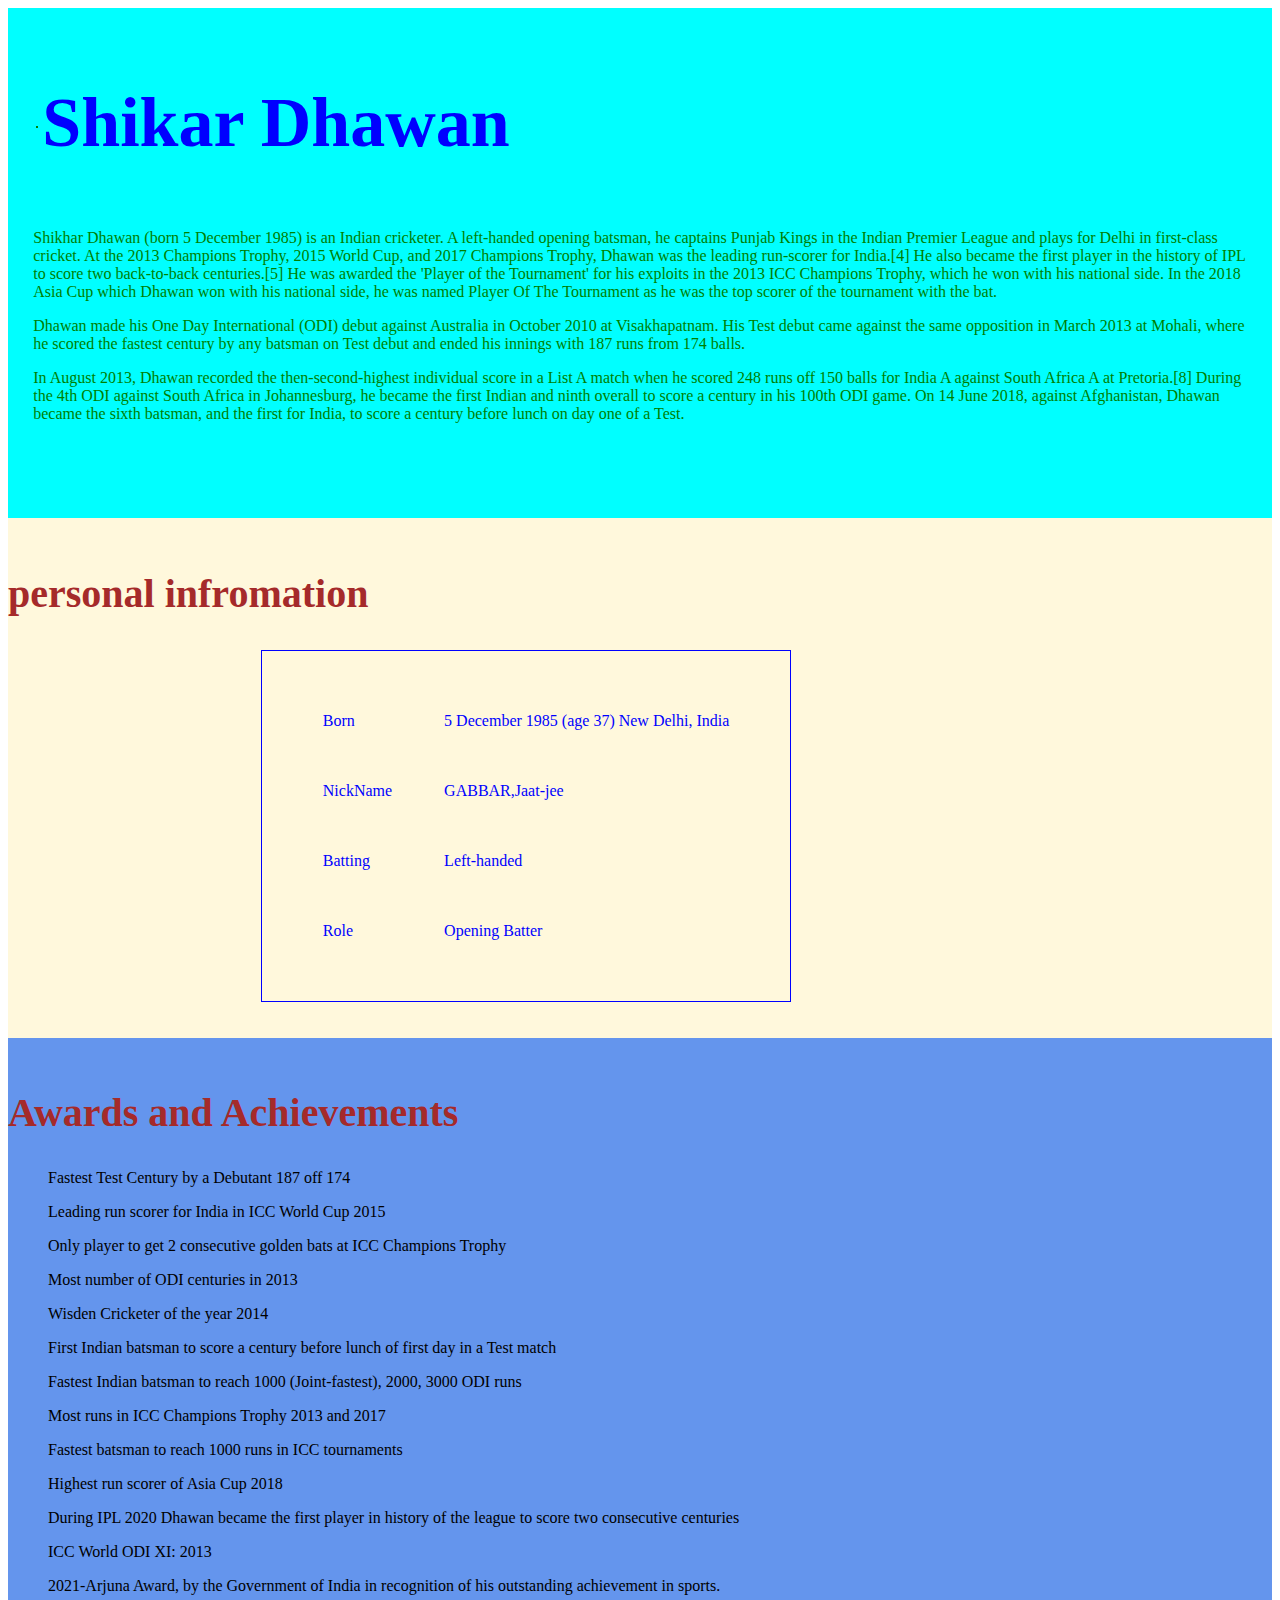
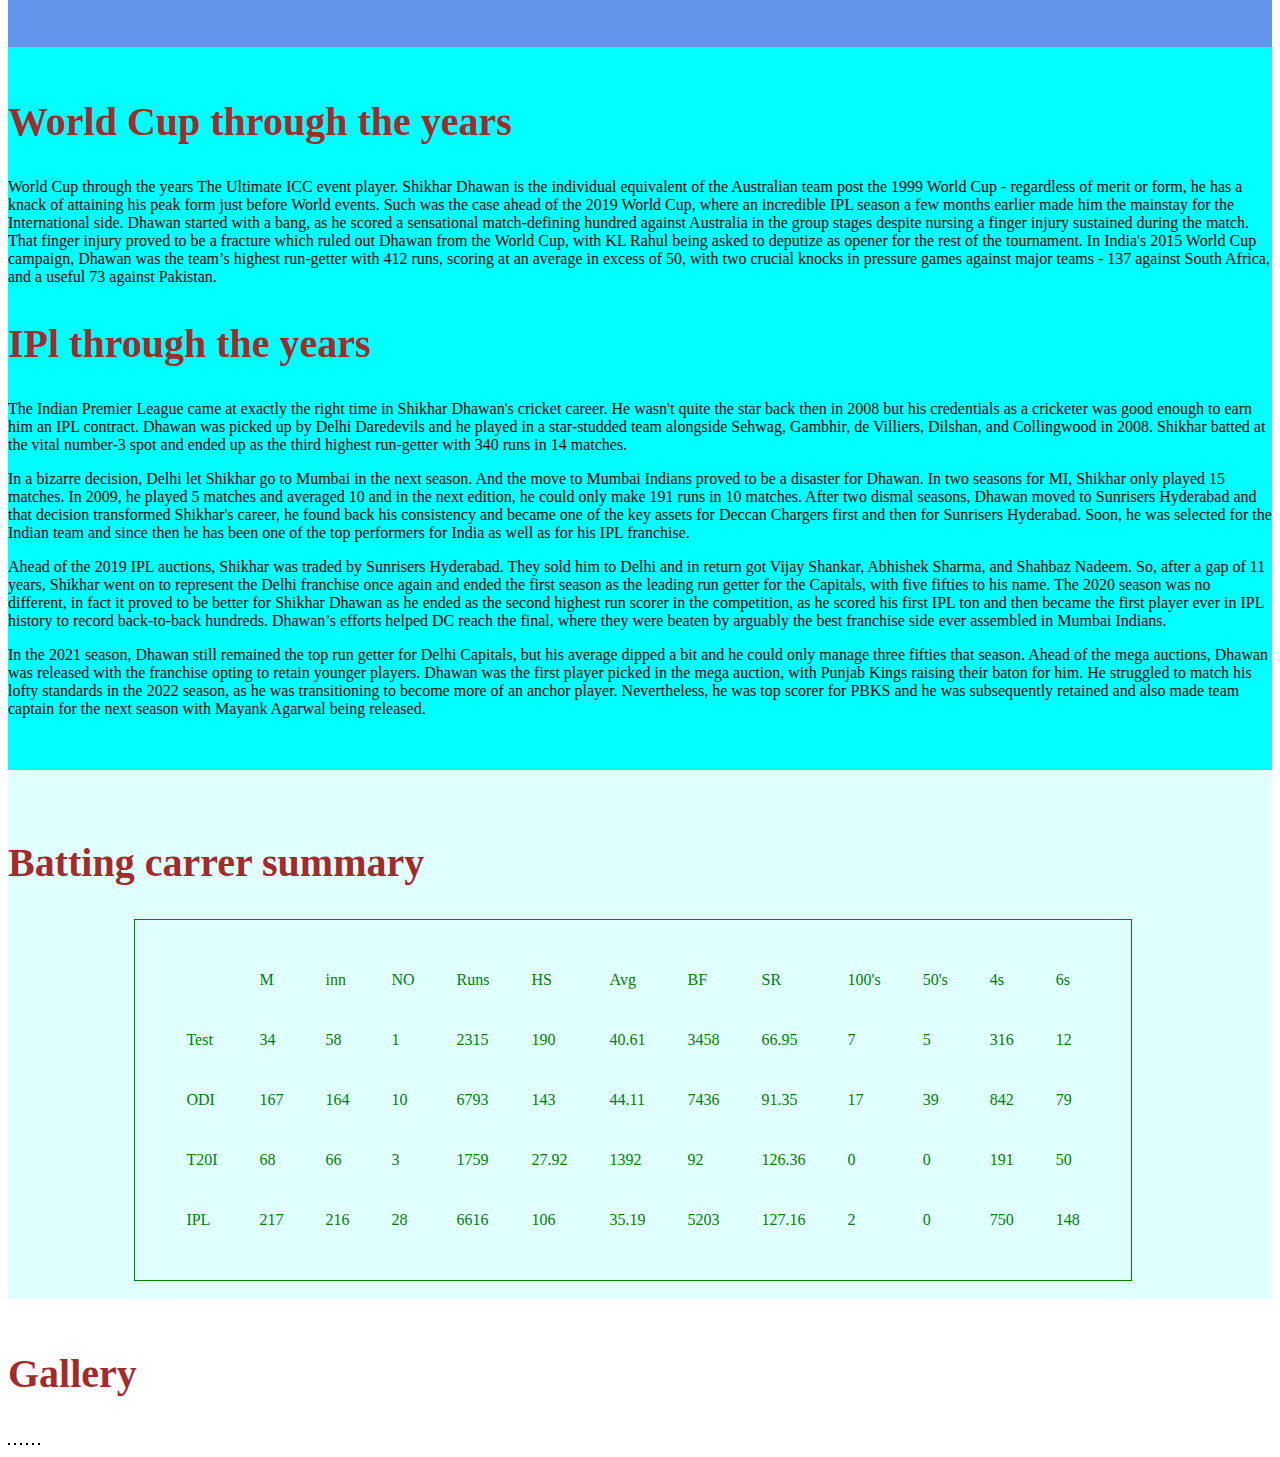
==== index.html @ 07c0cf93 "Add files via upload" ====
<!DOCTYPE html>
<html lang="en">
<head>
    <meta charset="UTF-8">
    <meta http-equiv="X-UA-Compatible" content="IE=edge">
    <meta name="viewport" content="width=device-width, initial-scale=1.0">
    <title>Shikar Dhawan</title>
    <link rel="stylesheet" href="style.css">

</head>
<body>
  <div id="intro">
    <table>
    <tr>
        <td>
            <img  width="50%" src="https://img1.hscicdn.com/image/upload/f_auto,t_ds_square_w_640,q_50/lsci/db/PICTURES/CMS/316500/316524.png" alt="">
        </td>
        <td>
            <h1>Shikar Dhawan</h1>
        </td>
    </tr>
    </table>
    <p>Shikhar Dhawan (born 5 December 1985) is an Indian cricketer. A left-handed opening batsman, he captains Punjab Kings in
    the Indian Premier League and plays for Delhi in first-class cricket. At the 2013 Champions Trophy, 2015 World Cup, and
    2017 Champions Trophy, Dhawan was the leading run-scorer for India.[4] He also became the first player in the history of
    IPL to score two back-to-back centuries.[5] He was awarded the 'Player of the Tournament' for his exploits in the 2013
    ICC Champions Trophy, which he won with his national side. In the 2018 Asia Cup which Dhawan won with his national side,
    he was named Player Of The Tournament as he was the top scorer of the tournament with the bat.</p>
    <p>Dhawan made his One Day International (ODI) debut against Australia in October 2010 at Visakhapatnam. His Test debut came against the same opposition in March 2013 at Mohali, where he scored the fastest century by any batsman on Test debut and ended his innings with 187 runs from 174 balls.</P>

    <p>In August 2013, Dhawan recorded the then-second-highest individual score in a List A match when he scored 248 runs off 150 balls for India A against South Africa A at Pretoria.[8] During the 4th ODI against South Africa in Johannesburg, he became the first Indian and ninth overall to score a century in his 100th ODI game. On 14 June 2018, against Afghanistan, Dhawan became the sixth batsman, and the first for India, to score a century before lunch on day one of a Test.
    </p>
    <br>
    <br>
    <br>
    </div>
    <div id="pers">
      <br>
    <h2>personal infromation</h2>
    <table>
      <tr>
        <td>Born</td>
        <td>  5 December 1985 (age 37)
            New Delhi, India
        </td>
      </tr>
      <tr>
        <td>NickName</td>
        <td>  GABBAR,Jaat-jee</td>
      </tr>
      <tr>
        <td>Batting</td>
        <td>  Left-handed</td>
      </tr>
    
      <tr>
        <td>Role</td>
        <td>  Opening Batter</td>
      </tr>
    </table>
    <br>
    <br>
    </div>

    <div id="awar">
      <br>
    <h2>Awards and Achievements</h2>
      <ol>Fastest Test Century by a Debutant 187 off 174
      </ol>
      <ol>
        Leading run scorer for India in ICC World Cup 2015
      </ol>
      <ol>
        Only player to get 2 consecutive golden bats at ICC Champions Trophy
      </ol>
      <ol>
        Most number of ODI centuries in 2013
      </ol>
      <ol>
        Wisden Cricketer of the year 2014
      </ol>
      <ol>
        First Indian batsman to score a century before lunch of first day in a Test match
      </ol>
      <ol>
        Fastest Indian batsman to reach 1000 (Joint-fastest), 2000, 3000 ODI runs
      </ol>
      <ol>
        Most runs in ICC Champions Trophy 2013 and 2017
      </ol>
      <ol>
        Fastest batsman to reach 1000 runs in ICC tournaments
      </ol>
      <ol>
        Highest run scorer of Asia Cup 2018
      </ol>
      <ol>
        During IPL 2020 Dhawan became the first player in history of the league to score two consecutive centuries
      </ol>
      <ol>
        ICC World ODI XI: 2013
      </ol>
      <ol>
        2021-Arjuna Award, by the Government of India in recognition of his outstanding achievement in sports.
      </ol>
      <br>
      <br>
      </div>

      <div id="year">
        <br>
      <h2>World Cup through the years</h2>
      <p>World Cup through the years
The Ultimate ICC event player. Shikhar Dhawan is the individual equivalent of the Australian team post the 1999 World Cup - regardless of merit or form, he has a knack of attaining his peak form just before World events. Such was the case ahead of the 2019 World Cup, where an incredible IPL season a few months earlier made him the mainstay for the International side. Dhawan started with a bang, as he scored a sensational match-defining hundred against Australia in the group stages despite nursing a finger injury sustained during the match. That finger injury proved to be a fracture which ruled out Dhawan from the World Cup, with KL Rahul being asked to deputize as opener for the rest of the tournament. In India's 2015 World Cup campaign, Dhawan was the team’s highest run-getter with 412 runs, scoring at an average in excess of 50, with two crucial knocks in pressure games against major teams - 137 against South Africa, and a useful 73 against Pakistan.</p>
       <h2>IPl through the years</h2>
       <p>The Indian Premier League came at exactly the right time in Shikhar Dhawan's cricket career. He wasn't quite the star back then in 2008 but his credentials as a cricketer was good enough to earn him an IPL contract. Dhawan was picked up by Delhi Daredevils and he played in a star-studded team alongside Sehwag, Gambhir, de Villiers, Dilshan, and Collingwood in 2008. Shikhar batted at the vital number-3 spot and ended up as the third highest run-getter with 340 runs in 14 matches.</p>
       <p>In a bizarre decision, Delhi let Shikhar go to Mumbai in the next season. And the move to Mumbai Indians proved to be a disaster for Dhawan. In two seasons for MI, Shikhar only played 15 matches. In 2009, he played 5 matches and averaged 10 and in the next edition, he could only make 191 runs in 10 matches. After two dismal seasons, Dhawan moved to Sunrisers Hyderabad and that decision transformed Shikhar's career, he found back his consistency and became one of the key assets for Deccan Chargers first and then for Sunrisers Hyderabad. Soon, he was selected for the Indian team and since then he has been one of the top performers for India as well as for his IPL franchise.</p>
       <p>Ahead of the 2019 IPL auctions, Shikhar was traded by Sunrisers Hyderabad. They sold him to Delhi and in return got Vijay Shankar, Abhishek Sharma, and Shahbaz Nadeem. So, after a gap of 11 years, Shikhar went on to represent the Delhi franchise once again and ended the first season as the leading run getter for the Capitals, with five fifties to his name. The 2020 season was no different, in fact it proved to be better for Shikhar Dhawan as he ended as the second highest run scorer in the competition, as he scored his first IPL ton and then became the first player ever in IPL history to record back-to-back hundreds. Dhawan’s efforts helped DC reach the final, where they were beaten by arguably the best franchise side ever assembled in Mumbai Indians.</p>
       <p>In the 2021 season, Dhawan still remained the top run getter for Delhi Capitals, but his average dipped a bit and he could only manage three fifties that season. Ahead of the mega auctions, Dhawan was released with the franchise opting to retain younger players. Dhawan was the first player picked in the mega auction, with Punjab Kings raising their baton for him. He struggled to match his lofty standards in the 2022 season, as he was transitioning to become more of an anchor player. Nevertheless, he was top scorer for PBKS and he was subsequently retained and also made team captain for the next season with Mayank Agarwal being released.</p>
      <br>
      <br>
      
      </div>

      <div id="bat">
        <br>
        <br>
       <h2>Batting carrer summary</h2>
       <table>
         <tr>
           <td></td>
           <td>M</td>
           <td>inn</td>
           <td>NO</td>
           <td>Runs</td>
           <td>HS</td>
           <td>Avg</td>
           <td>BF</td>
           <td>SR</td>
           <td>100's</td>
           <td>50's</td>
           <td>4s</td>
           <td>6s</td>

         </tr>
         <tr>
           <td>Test</td>
           <td>34</td>
           <td>58</td>
           <td>1</td>
           <td>2315</td>
           <td>190</td>
           <td>40.61</td>
           <td>3458</td>
           <td>66.95</td>
           <td>7</td>
           <td>5</td>
           <td>316</td>
           <td>12</td>
         </tr>
         <tr>
           <td>ODI</td>
           <td>167</td>
           <td>164</td>
           <td>10</td>
           <td>6793</td>
           <td>143</td>
           <td>44.11</td>
           <td>7436</td>
           <td>91.35</td>
           <td>17</td>
           <td>39</td>
           <td>842</td>
           <td>79</td>
         </tr>
         <tr>
           <td>T20I</td>
           <td>68</td>
           <td>66</td>
           <td>3</td>
           <td>1759</td>
           <td>27.92</td>
           <td>1392</td>
           <td>92</td>
           <td>126.36</td>
           <td>0</td>
           <td>0</td>
           <td>191</td>
           <td>50</td>
         </tr>
         <tr>
           <td>IPL</td>
           <td>217</td>
           <td>216</td>
           <td>28</td>
           <td>6616</td>
           <td>106</td>
           <td>35.19</td>
           <td>5203</td>
           <td>127.16</td>
           <td>2</td>
           <td>0</td>
           <td>750</td>
           <td>148</td>
         </tr>
        </table>
        <br>
        </div>

        <div class="gal">
 <br>
 <h2>Gallery</h2>
 <img width="30%"src="https://upload.wikimedia.org/wikipedia/commons/thumb/1/19/Shri_Ram_Nath_Kovind_presenting_the_Arjuna_Award%2C_2021_to_Shri_Shikhar_Dhawan.jpg/330px-Shri_Ram_Nath_Kovind_presenting_the_Arjuna_Award%2C_2021_to_Shri_Shikhar_Dhawan.jpg" alt="">
<img  width="35%" src="https://cdn.wisden.com/wp-content/uploads/2020/12/GettyImages-170334928-scaled-e1606972045934-1536x829.jpg" alt="">
<img width="30%" src="https://img.jagranjosh.com/images/2022/November/25112022/shikhar-dhawan-biography.jpg" alt="">
<img width="30%"src="https://images.news18.com/ibnlive/uploads/2022/04/pjimage-2022-04-17t202903.069.jpg" alt="">
<img width="35%"src="https://www.timesofsports.com/wp-content/uploads/2020/12/Shikhar-Dhawan.png" alt="">
<img width="32%"src="https://st1.latestly.com/wp-content/uploads/2023/05/Shikhar-Dhawan.jpg" alt="">
<br>
</div>
</body>
</html>
---- style.css ----
h1{font-size: 70px;
    padding-right: 50px;
    padding-right: 200px;
    color:blue;
}
h2{
    font-size: 40px;
    color: brown;
}
#intro {
    background-color: aqua;
    
    opacity: 200%;
    color: green;
    text-align: left;
    padding: 2%;
}
#pers{
    background-color: cornsilk;
}
#pers table{
            border: 1px solid;
            text-align: left;
            margin-left: 20%;
            border-spacing: 50px 50px;
            padding: 10px;
            color: blue;
}
#awar{
    background-image:  ;
    object-position:center;
    background-color:cornflowerblue;
}
#year{
    background-color: cyan;
}
#bat{
    background-color:lightcyan;
}
#bat table{
            border: 1px solid;
            text-align: left;
            margin-left: 10%;
            border-spacing: 40px 40px;
            padding: 10px;
            color: green;
}
img{
    border: 1px solid 

}
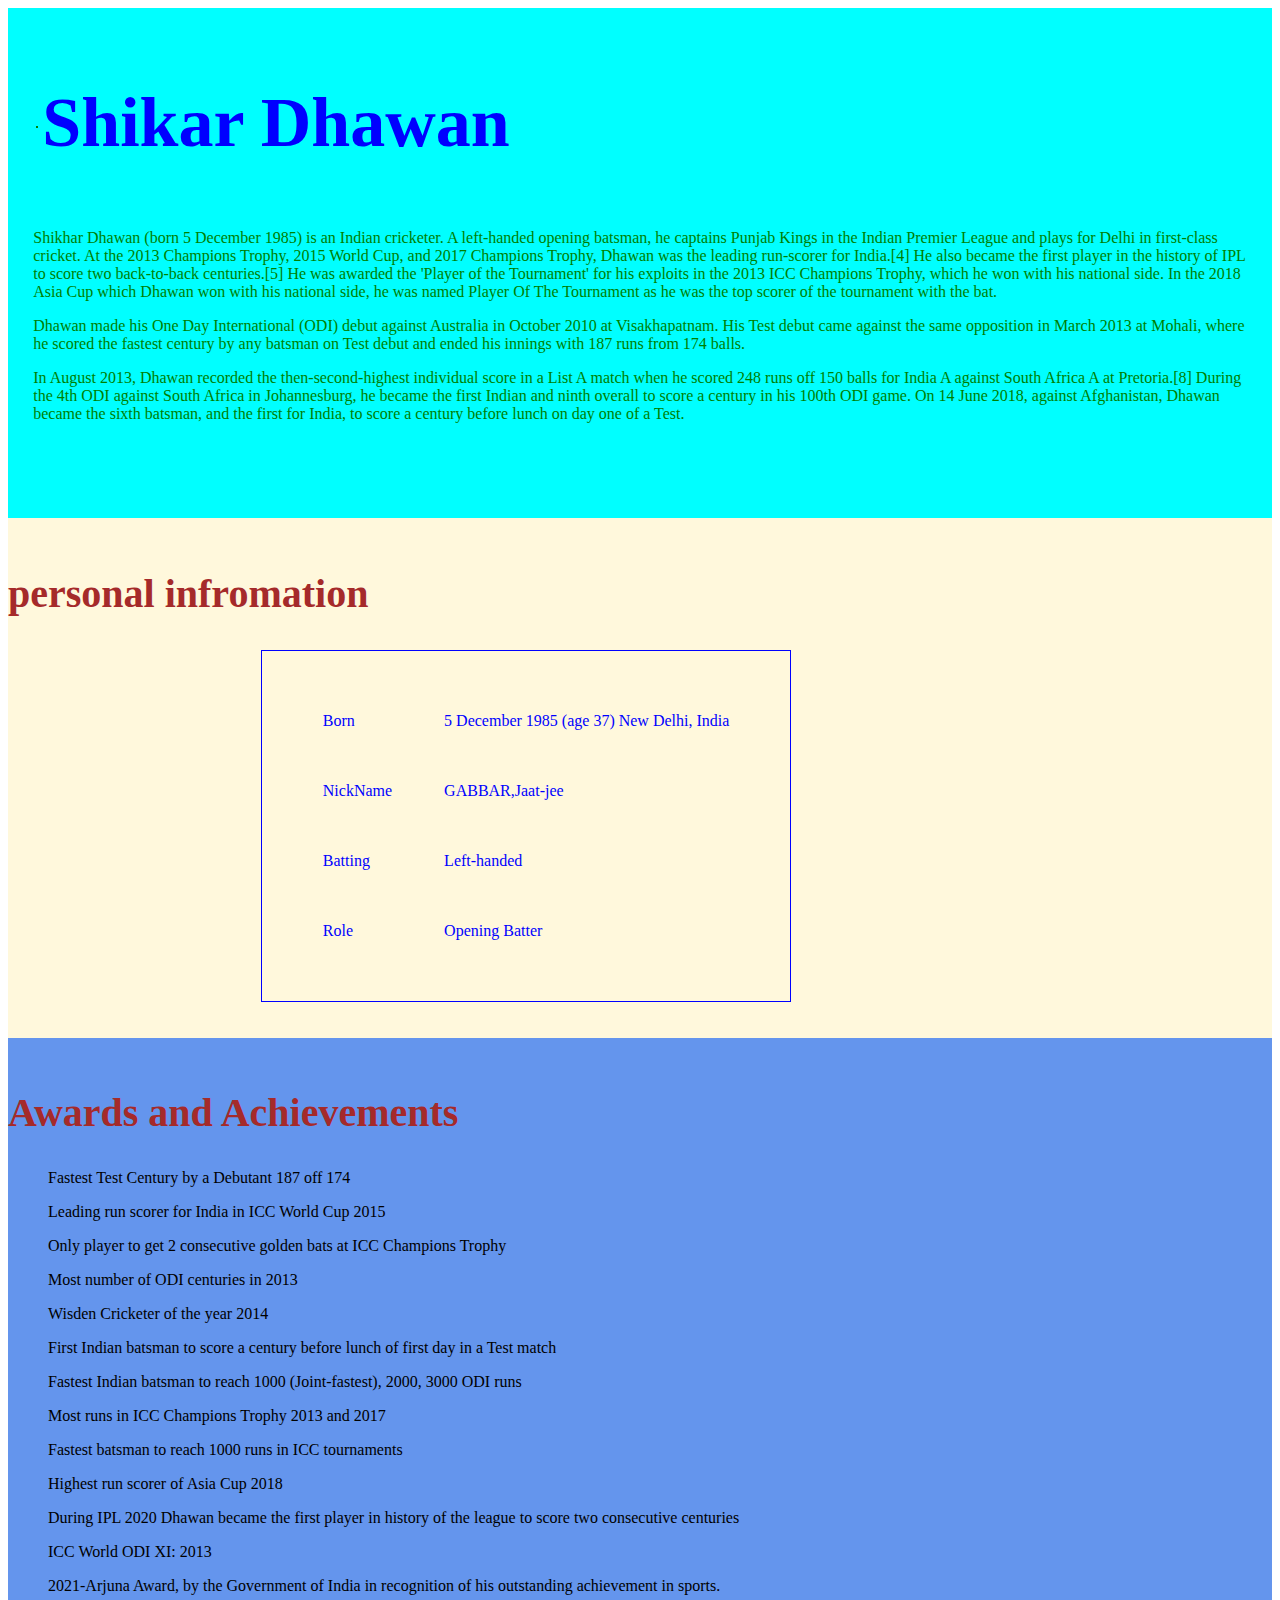
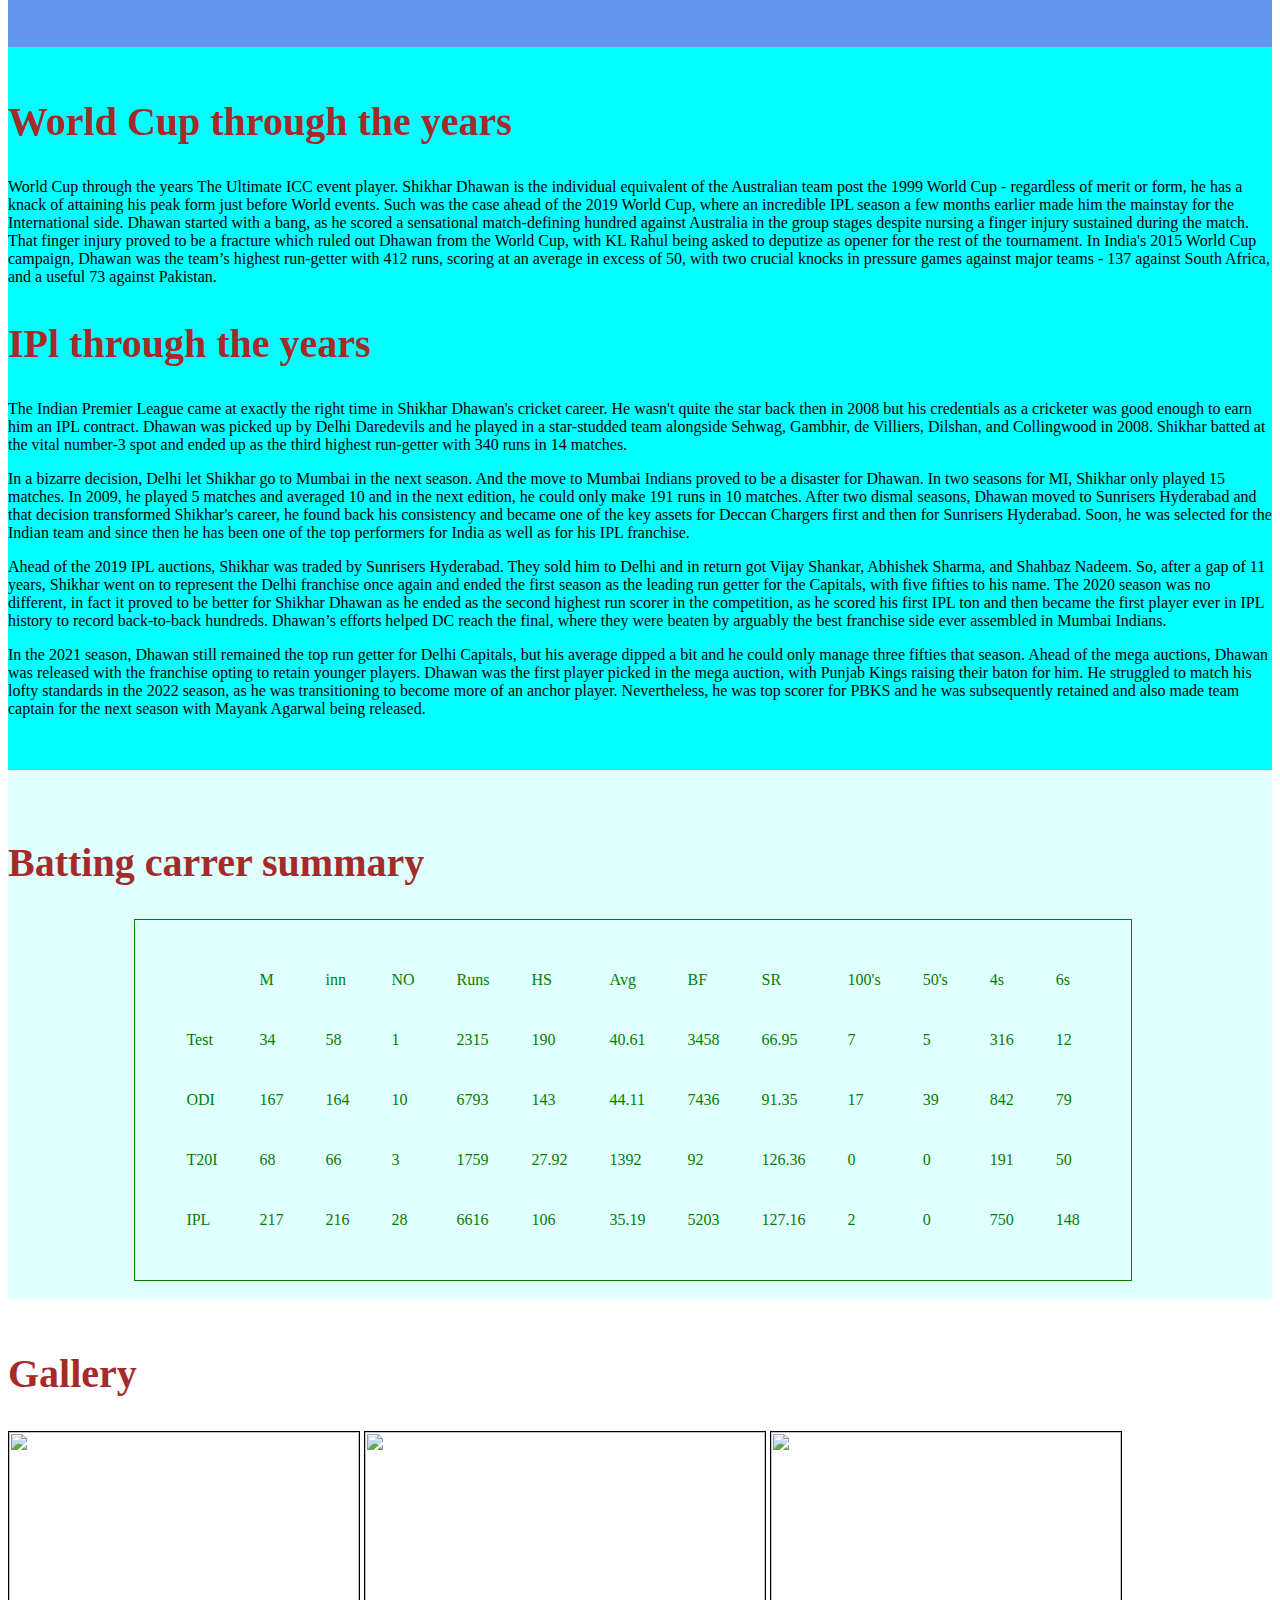
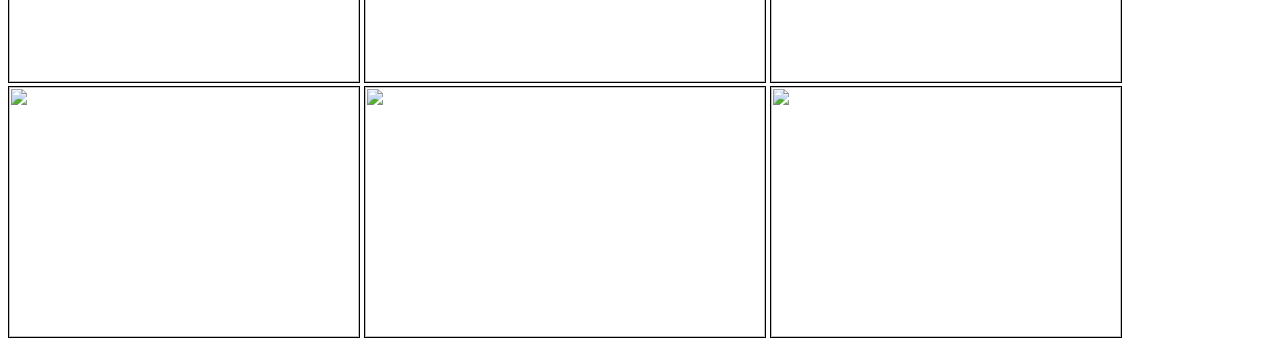
==== commit 3146ede4: "Update index.html" ====
--- a/index.html
+++ b/index.html
@@ -210,12 +210,12 @@
         <div class="gal">
  <br>
  <h2>Gallery</h2>
- <img width="30%"src="https://upload.wikimedia.org/wikipedia/commons/thumb/1/19/Shri_Ram_Nath_Kovind_presenting_the_Arjuna_Award%2C_2021_to_Shri_Shikhar_Dhawan.jpg/330px-Shri_Ram_Nath_Kovind_presenting_the_Arjuna_Award%2C_2021_to_Shri_Shikhar_Dhawan.jpg" alt="">
-<img  width="35%" src="https://cdn.wisden.com/wp-content/uploads/2020/12/GettyImages-170334928-scaled-e1606972045934-1536x829.jpg" alt="">
-<img width="30%" src="https://img.jagranjosh.com/images/2022/November/25112022/shikhar-dhawan-biography.jpg" alt="">
-<img width="30%"src="https://images.news18.com/ibnlive/uploads/2022/04/pjimage-2022-04-17t202903.069.jpg" alt="">
-<img width="35%"src="https://www.timesofsports.com/wp-content/uploads/2020/12/Shikhar-Dhawan.png" alt="">
-<img width="32%"src="https://st1.latestly.com/wp-content/uploads/2023/05/Shikhar-Dhawan.jpg" alt="">
+<img width="350px" height="250px"src="https://upload.wikimedia.org/wikipedia/commons/thumb/1/19/Shri_Ram_Nath_Kovind_presenting_the_Arjuna_Award%2C_2021_to_Shri_Shikhar_Dhawan.jpg/330px-Shri_Ram_Nath_Kovind_presenting_the_Arjuna_Award%2C_2021_to_Shri_Shikhar_Dhawan.jpg" alt="">
+<img  width="400px" height="250px"src="https://cdn.wisden.com/wp-content/uploads/2020/12/GettyImages-170334928-scaled-e1606972045934-1536x829.jpg" alt="">
+<img width="350px" height="250px" src="https://img.jagranjosh.com/images/2022/November/25112022/shikhar-dhawan-biography.jpg" alt="">
+<img width="350px" height="250px"src="https://www.timesofsports.com/wp-content/uploads/2020/12/Shikhar-Dhawan.png" alt="">
+<img width="400px" height="250px"src="https://st1.latestly.com/wp-content/uploads/2023/05/Shikhar-Dhawan.jpg" alt="">
+<img width="350px" height="250px"src="https://www.cricketcountry.com/wp-content/uploads/2018/06/Sikhar-Dhawan-Getty.jpg" alt="">
 <br>
 </div>
 </body>
